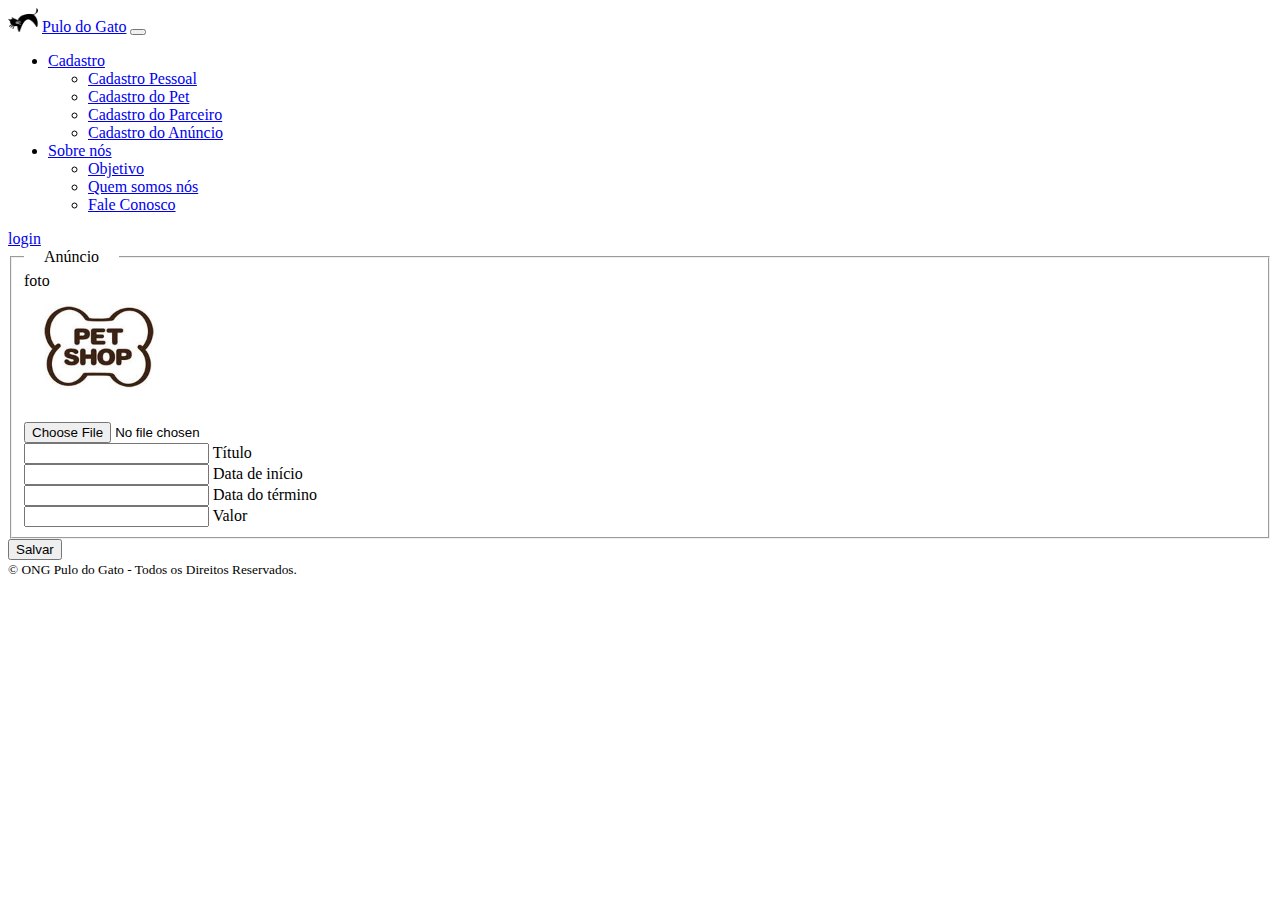
==== cadastroAnuncio.html @ 7da6ab4e "ajuste cadastroParceiros e incluído cadastro anúncio" ====
<!DOCTYPE html>
<html lang="pt-br">

<head>
    <meta charset="UTF-8">
    <meta http-equiv="X-UA-Compatible" content="IE=edge">
    <meta name="viewport" content="width=device-width, initial-scale=1.0">
    <link rel="stylesheet" href="./assets/css/cadastroParceiro.css">
    <link rel="shortcut icon" href="./assets/favicon/favicon.ico">
    <!-- Bootstrap CSS -->
    <link href="https://cdn.jsdelivr.net/npm/bootstrap@5.0.0-beta2/dist/css/bootstrap.min.css" rel="stylesheet"
        integrity="sha384-BmbxuPwQa2lc/FVzBcNJ7UAyJxM6wuqIj61tLrc4wSX0szH/Ev+nYRRuWlolflfl" crossorigin="anonymous">

    <title>Pulo do Gato</title>
</head>

<body>
    <nav class="navbar navbar-expand-lg navbar-light bg-light mb-4">
        <div class="container-fluid">
            <img src="./assets/favicon/favicon-32x32.png" alt="home" width="30" height="24"
                class="d-inline-block align-top">
            <a class="navbar-brand mb-0 h1" href="index.html" title="home">Pulo do Gato</a>
            <button class="navbar-toggler" type="button" data-bs-toggle="collapse" data-bs-target="#navbarToggler" aria-controls="navbarToggler" aria-expanded="false" aria-label="Toggle navigation">
                <span class="navbar-toggler-icon"></span>
              </button>
              <div class="collapse navbar-collapse" id="navbarToggler">
                <ul class="navbar-nav me-auto mb-2 mb-lg-0">
                    <li class="nav-item dropdown">
                        <a class="nav-link dropdown-toggle" href="cadastroPessoal.html" id="navbarDropdown" role="button"
                            data-bs-toggle="dropdown" aria-expanded="false">
                            Cadastro
                        </a>
                        <ul class="dropdown-menu" aria-labelledby="navbarDropdown">
                            <li><a class="dropdown-item" href="cadastroPessoal.html">Cadastro Pessoal</a></li>
                            <li><a class="dropdown-item" href="cadastroPet.html">Cadastro do Pet</a></li>
                            <li><a class="dropdown-item" href="cadastroParceiros.html">Cadastro do Parceiro</a></li>                       
                            <li><a class="dropdown-item" href="cadastroAnuncio.html">Cadastro do Anúncio</a></li>
                        </ul>
                    </li>
                    <li class="nav-item dropdown">
                        <a class="nav-link dropdown-toggle" href="sobreNos.html" id="navbarDropdown" role="button"
                            data-bs-toggle="dropdown" aria-expanded="false">
                            Sobre nós
                        </a>
                        <ul class="dropdown-menu" aria-labelledby="navbarDropdown">
                            <li><a class="dropdown-item" href="sobreNos.html">Objetivo</a></li>
                            <li><a class="dropdown-item" href="sobreNos.html#quemSomosNos">Quem somos nós</a></li>
                            <li><a class="dropdown-item" href="sobreNos.html#faleConosco">Fale Conosco</a></li>
                        </ul>
                    </li>
                </ul>
                <form class="d-flex">
                    <a class="btn btn-warning" href="login.html">login</a>
                </form>
            </div>
        </div>
    </nav>

    <div class="container">
        <form class="pt-3 pb-5">
            <fieldset class="border p-2 mb-5">
                <legend class="legenda w-auto">Anúncio</legend>
                <div class="row form-group">
                    <div class="col-12 col-md-2">
                        <label for="avatar" class="foto-avatar mt-md-4 mb-3"
                            style="background-image: url('./assets/img/avatar/petshop.jpeg')"><span
                                class="d-none">foto</span></label>
                        <input type="file" id="avatar" name="avatar" accept="image/png, image/jpeg" class="d-none">
                    </div>
                    <div class="col-12 col-md-10">
                        <div class="row form-group">
                            <div class="col-12 col-md-12">
                                <div class="form-floating mb-3">
                                    <input type="text" class="form-control" id="tituloAnuncio" name="tituloAnuncio">
                                    <label for="tituloAnuncio">Título</label>
                                </div>
                            </div>
                        </div>
                        <div class="row form-group">   
                            <div class="col-12 col-md-4">
                                <div class="form-floating mb-3">
                                    <input type="tel" id="dataInicio" name="dataInicio" class="form-control"
                                        id="floatingInput">
                                    <label for="dataInicio">Data de início</label>
                                </div>
                            </div>
                            <div class="col-12 col-md-4">
                                <div class="form-floating mb-3">
                                    <input type="tel" class="form-control" id="dataTermino" name="dataTermino"
                                        id="floatingInput">
                                    <label for="dataTermino">Data do término</label>
                                </div>
                            </div>                         
                            <div class="col-12 col-md-4">
                                <div class="form-floating mb-3">
                                    <input type="text" class="form-control" id="valor" name="valor">
                                    <label for="valor">Valor</label>
                                </div>
                            </div>
                        </div>
                    </div>
                </div>
            </fieldset>

            <div class="row form-group">
                <div class="col-12">
                    <button type="button" class="btn btn-warning mx-auto d-block">Salvar</button>
                </div>
            </div>
        </form>
    </div>


    <nav class="navbar fixed-bottom navbar-light bg-light">
        <div class="container-fluid">
            <small id="copyright">
                &copy; ONG Pulo do Gato - Todos os Direitos Reservados.
            </small>
        </div>
    </nav>
    <script src="https://code.jquery.com/jquery-2.1.3.min.js"></script>
    <script src="http://maxcdn.bootstrapcdn.com/bootstrap/3.3.1/js/bootstrap.min.js"></script>
    <script src="https://cdn.jsdelivr.net/npm/bootstrap@5.0.0-beta2/dist/js/bootstrap.bundle.min.js"
        integrity="sha384-b5kHyXgcpbZJO/tY9Ul7kGkf1S0CWuKcCD38l8YkeH8z8QjE0GmW1gYU5S9FOnJ0" crossorigin="anonymous">
    </script>
    <script src="./assets/js/main.js"></script>
</body>

</html>
---- assets/css/cadastroParceiro.css ----
.legenda {
    background-color: #fff;
    margin-top: -27px;
    padding: 0 20px;
}

.foto-avatar{
    width: 150px;
    height: 150px;
    display: block;
    background-position: center center;
    background-repeat: no-repeat;
    background-size: contain;
    cursor: pointer;
}
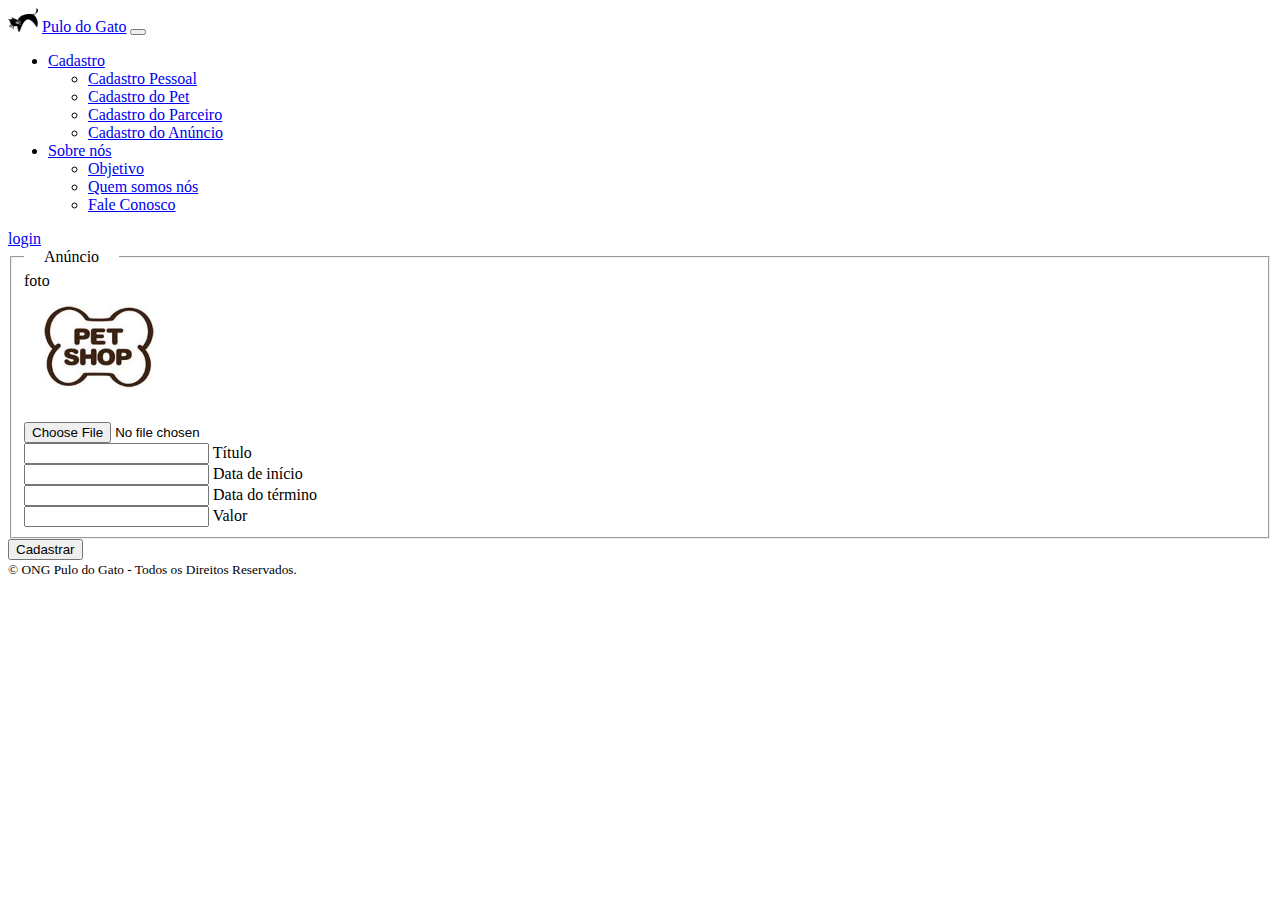
==== commit 5c5f4358: "restante das validacoes e envio imagem pessoal" ====
--- a/cadastroAnuncio.html
+++ b/cadastroAnuncio.html
@@ -71,7 +71,7 @@
                         <div class="row form-group">
                             <div class="col-12 col-md-12">
                                 <div class="form-floating mb-3">
-                                    <input type="text" class="form-control" id="tituloAnuncio" name="tituloAnuncio">
+                                    <input type="text" class="form-control" id="tituloAnuncio" name="tituloAnuncio" required>
                                     <label for="tituloAnuncio">Título</label>
                                 </div>
                             </div>
@@ -80,20 +80,20 @@
                             <div class="col-12 col-md-4">
                                 <div class="form-floating mb-3">
                                     <input type="tel" id="dataInicio" name="dataInicio" class="form-control"
-                                        id="floatingInput">
+                                        id="floatingInput" required>
                                     <label for="dataInicio">Data de início</label>
                                 </div>
                             </div>
                             <div class="col-12 col-md-4">
                                 <div class="form-floating mb-3">
                                     <input type="tel" class="form-control" id="dataTermino" name="dataTermino"
-                                        id="floatingInput">
+                                        id="floatingInput" required>
                                     <label for="dataTermino">Data do término</label>
                                 </div>
                             </div>                         
                             <div class="col-12 col-md-4">
                                 <div class="form-floating mb-3">
-                                    <input type="text" class="form-control" id="valor" name="valor">
+                                    <input type="text" class="form-control" id="valor" name="valor" readonly>
                                     <label for="valor">Valor</label>
                                 </div>
                             </div>
@@ -104,7 +104,7 @@
 
             <div class="row form-group">
                 <div class="col-12">
-                    <button type="button" class="btn btn-warning mx-auto d-block">Salvar</button>
+                    <input type="submit" class="btn btn-warning mx-auto d-block" value="Cadastrar"></input>
                 </div>
             </div>
         </form>
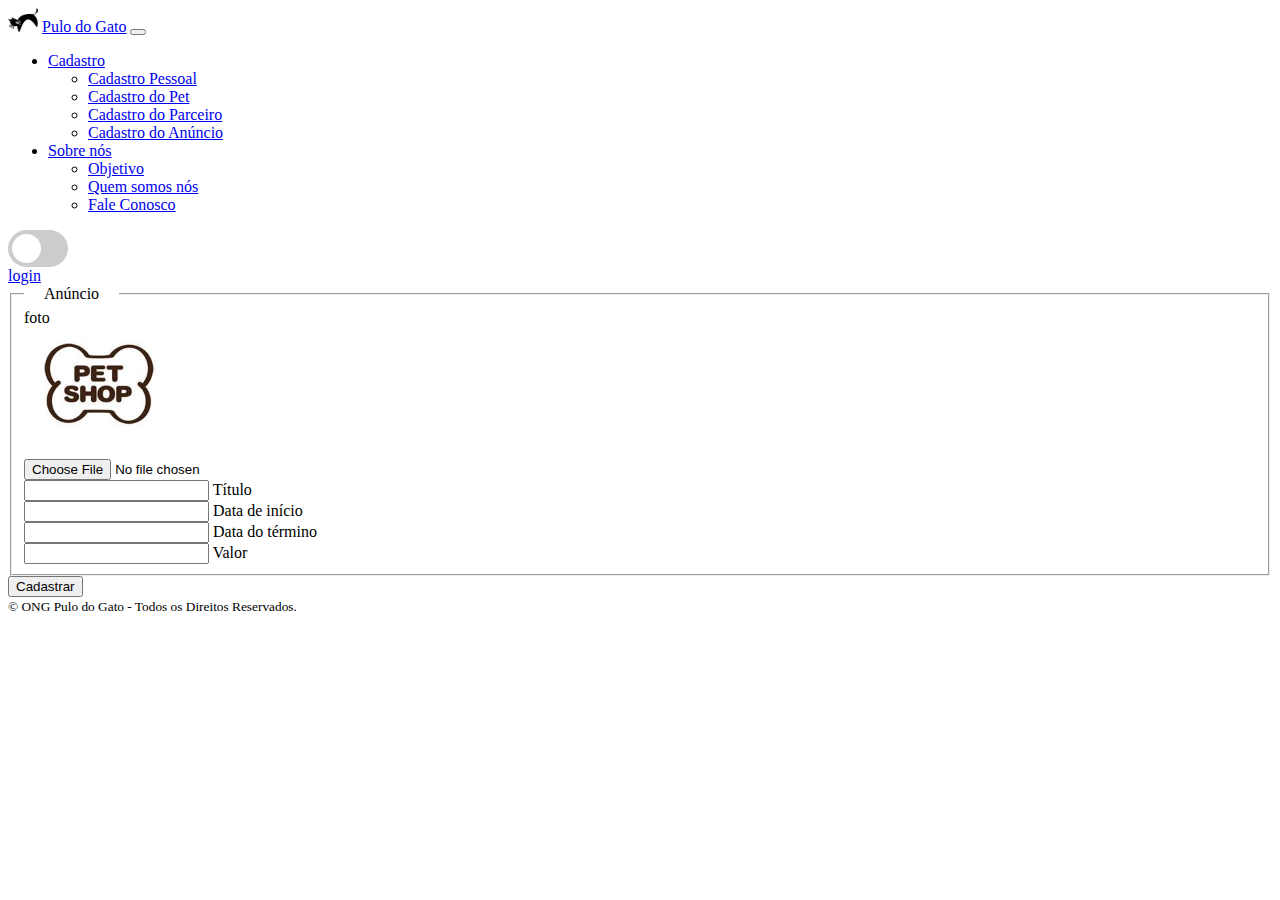
==== commit 63a50966: "implementacao do dark-mode nas paginas restantes" ====
--- a/cadastroAnuncio.html
+++ b/cadastroAnuncio.html
@@ -5,19 +5,20 @@
     <meta charset="UTF-8">
     <meta http-equiv="X-UA-Compatible" content="IE=edge">
     <meta name="viewport" content="width=device-width, initial-scale=1.0">
-    <link rel="stylesheet" href="./assets/css/cadastroParceiro.css">
+    <link rel="stylesheet" href="./assets/css/cadastroAnuncio.css">
     <link rel="shortcut icon" href="./assets/favicon/favicon.ico">
     <!-- Bootstrap CSS -->
     <link href="https://cdn.jsdelivr.net/npm/bootstrap@5.0.0-beta2/dist/css/bootstrap.min.css" rel="stylesheet"
         integrity="sha384-BmbxuPwQa2lc/FVzBcNJ7UAyJxM6wuqIj61tLrc4wSX0szH/Ev+nYRRuWlolflfl" crossorigin="anonymous">
-
+    <link rel="stylesheet" href="./assets/css/dark-mode.css">
+    
     <title>Pulo do Gato</title>
 </head>
 
 <body>
     <nav class="navbar navbar-expand-lg navbar-light bg-light mb-4">
         <div class="container-fluid">
-            <img src="./assets/favicon/favicon-32x32.png" alt="home" width="30" height="24"
+            <img id="logo" src="./assets/favicon/favicon-32x32.png" alt="home" width="30" height="24"
                 class="d-inline-block align-top">
             <a class="navbar-brand mb-0 h1" href="index.html" title="home">Pulo do Gato</a>
             <button class="navbar-toggler" type="button" data-bs-toggle="collapse" data-bs-target="#navbarToggler" aria-controls="navbarToggler" aria-expanded="false" aria-label="Toggle navigation">
@@ -49,6 +50,12 @@
                         </ul>
                     </li>
                 </ul>
+                <div class="p-1" >
+                    <label class="switch">
+                        <input type="checkbox" id='switch-theme'>
+                        <span class="slider round"></span>
+                    </label>
+                </div>
                 <form class="d-flex">
                     <a class="btn btn-warning" href="login.html">login</a>
                 </form>
@@ -124,6 +131,7 @@
         integrity="sha384-b5kHyXgcpbZJO/tY9Ul7kGkf1S0CWuKcCD38l8YkeH8z8QjE0GmW1gYU5S9FOnJ0" crossorigin="anonymous">
     </script>
     <script src="./assets/js/main.js"></script>
+    <script src="./assets/js/dark-mode.js"></script>
 </body>
 
 </html>--- a/assets/css/cadastroAnuncio.css
+++ b/assets/css/cadastroAnuncio.css
@@ -0,0 +1,15 @@
+.legenda {
+    background-color: #fff;
+    margin-top: -27px;
+    padding: 0 20px;
+}
+
+.foto-avatar{
+    width: 150px;
+    height: 150px;
+    display: block;
+    background-position: center center;
+    background-repeat: no-repeat;
+    background-size: contain;
+    cursor: pointer;
+}--- a/assets/css/dark-mode.css
+++ b/assets/css/dark-mode.css
@@ -0,0 +1,635 @@
+:root {
+    --primary-dark: #121212;
+    --color-dp0: rgb(42, 42, 42);
+    --color-dp1: rgb(35, 35, 35);
+    --color-dp2: rgb(38, 38, 38);
+    --color-dp3: rgb(41, 41, 41);
+    --color-dp4: rgb(42, 42, 42);
+    --color-dp6: rgb(48, 48, 48);
+    --color-dp8: rgb(49, 49, 49);
+    --color-dp12: rgb(53, 53, 53);
+    --color-dp16: rgb(56, 56, 56);
+    --color-dp24: rgb(58, 59, 59);    
+    --color-text: #a0a0a0;
+    --color-text-secondary: #a0a0a0;
+    --color-white: #fff;
+    --color-blue-secondary: rgb(0, 99, 204);
+    --color-blue-tertiary: rgb(0, 123, 255);
+    --select-width: 60px;
+    --select-height: 37px;
+    --color-dark-primary: #64B5F6;
+    --color-dark-secondary: #90A4AE;
+    --color-dark-success: #81C784;
+    --color-dark-warning: #FFF59D;
+    --color-dark-info: #4FC3F7;
+    --color-dark-light: #EEEEEE;
+    --color-dark-body: #e0e0e0;
+    --color-dark-danger: #CF6679;
+    --color-dark-primary-border: #42A5F5;
+    --color-dark-secondary-border: #607D8B;
+    --color-dark-success-border: #66BB6A;
+    --color-dark-warning-border: #FFF176;
+    --color-dark-info-border: #2196F3;
+    --color-dark-danger-border: #e57373;
+}
+
+html {
+    scroll-behavior: smooth;
+}
+
+body {
+    transition: .35s all ease-out;
+}
+
+[data-theme="dark"] .jumbotron {
+    background: var(--color-dp0) !important;
+}
+
+[data-theme='dark'] a {
+    color: #5fa9ee;
+}
+
+[data-theme="dark"] .navbar {
+    background: var(--color-dp16) !important;
+}
+
+[data-theme="dark"] body {
+    background-color: var(--primary-dark) !important;
+    color: var(--color-text) !important;
+}
+
+[data-theme="dark"] .bg-light {
+    background-color: var(--color-dp0) !important;
+}
+
+[data-theme="dark"] .bg-white {
+    background-color: var(--color-dp0) !important;
+}
+
+[data-theme="dark"] .bg-dark {
+    background-color: var(--color-dp4) !important;
+}
+
+[data-theme='dark'] .card {
+    background: var(--color-dp4) !important;
+}
+
+[data-theme='dark'] .card-header {
+    background: var(--color-dp2) !important;
+}
+
+[data-theme='dark'] .card-text {
+    color: var(--color-text) !important;
+}
+
+[data-theme='dark'] .text-dark {
+    color: var(--color-text-secondary) !important;
+}
+
+[data-theme='dark'] .text-dark:hover {
+    color: var(--color-text) !important;
+}
+
+[data-theme='dark'] .list-group-item {
+    background: var(--color-dp4) !important;
+    color: var(--color-text) !important;
+}
+
+[data-theme='dark'] .form-control {
+    background: var(--color-dp6) !important;
+    border: var(--color-dp8) !important;
+    color: var(--color-text-secondary) !important;
+}
+
+[data-theme='dark'] .form-control:active {
+    background: var(--color-dp6) !important;
+    border: var(--color-dp8) !important;
+    color: var(--color-text-secondary) !important;
+}
+
+[data-theme='dark'] .input-group-prepend {
+    background: var(--color-dp16) !important;
+}
+
+[data-theme='dark'] .custom-select {
+    background: var(--color-dp6) !important;
+    border: var(--color-dp8) !important;
+    color: var(--color-text-secondary) !important;
+}
+
+[data-theme='dark'] .custom-control-input:checked~.custom-control-label:before {
+    background-color: var(--color-blue-secondary) !important;
+    color: var(--color-dp6) !important;
+}
+
+[data-theme='dark'] .custom-control-input~.custom-control-label:before {
+    background-color: var(--color-dp8) !important;
+    border-color: var(--color-dp16);
+    box-shadow: var(--color-dp16);
+    color: var(--color-dp6) !important;
+}
+
+[data-theme='dark'] hr {
+    color: var(--color-text-secondary) !important;
+}
+
+[data-theme='dark'] #banner {
+    color: var(--primary-dark) !important;
+}
+
+[data-theme='dark'] #copyright {
+    color: var(--color-text-secondary) !important;
+}
+
+[data-theme='dark'] .navbar-nav > li > .dropdown-menu {     
+    background-color: var(--color-dp0) !important;  
+}
+
+[data-theme='dark'] .navbar-nav > li > .dropdown-menu a {   
+    color: var(--color-text-secondary) !important;
+}
+
+[data-theme='dark'] .navbar-brand {
+    color: var(--color-text-secondary) !important;
+}
+
+[data-theme='dark'] .nav-link {
+    color: var(--color-text-secondary) !important;
+}
+
+[data-theme='dark'] .legenda {    
+    background-color: var(--color-dp0) !important;  
+    color: var(--color-text-secondary) !important;
+}
+
+[data-theme='dark'] .form-select {    
+    background-color: var(--color-dp0) !important;  
+    color: var(--color-text-secondary) !important;
+}
+
+/* 
+Bootstrap */
+[data-theme='dark'] .alert {
+    color: var(--color-dp0);
+}
+
+[data-theme='dark'] .alert-danger {
+    background-color: var(--color-dark-danger);
+    border-color: var(--color-dark-danger-border);
+}
+
+[data-theme='dark'] .alert-primary {
+    background: var(--color-dark-primary);
+    border-color: var(--color-dark-primary-border);
+}
+
+[data-theme='dark'] .alert-secondary {
+    background: var(--color-dark-secondary);
+    border-color: var(--color-dark-secondary-border);
+}
+
+[data-theme='dark'] .alert-warning {
+    background: var(--color-dark-warning);
+    border-color: var(--color-dark-warning-border);
+}
+
+[data-theme='dark'] .alert-info {
+    background: var(--color-dark-info);
+    border-color: var(--color-dark-info-border);
+}
+
+[data-theme='dark'] .alert-success {
+    background: var(--color-dark-success);
+    border-color: var(--color-dark-success-border);
+}
+
+[data-theme='dark'] .alert-light {
+    background: var(--color-dark-light);
+}
+
+/* breadcrumb */
+[data-theme='dark'] .breadcrumb {
+    background: var(--color-dp16);
+}
+
+[data-theme='dark'] .breadcrumb-item {
+    color: var(--color-blue-secondary);
+}
+
+[data-theme='dark'] .breadcrumb-item:hover {
+    color: var(--color-blue-tertiary);
+}
+
+[data-theme='dark'] .breadcrumb-item+.active {
+    color: var(--color-blue-tertiary);
+}
+
+/* modal*/
+[data-theme='dark'] .modal-content {
+    background: var(--color-dp24) ! important;
+}
+
+[data-theme='dark'] .modal-header,
+.modal-footer {
+    background: var(--color-dp12) !important;
+}
+
+[data-theme='dark'] .modal-header {
+    border-bottom: 1px solid var(--color-text-secondary);
+}
+
+[data-theme='dark'] .modal-footer {
+    border-top: 1px solid var(--color-text-secondary);
+}
+
+[data-theme='dark'] .close {
+    color: var(--color-text);
+    text-shadow: none;
+}
+
+[data-theme='dark'] .close:not(:disabled):not(.disabled):focus,
+.close:not(:disabled):not(.disabled):hover {
+    color: var(--color-text);
+}
+
+/* nav */
+[data-theme='dark'] .nav {
+    background: var(--color-dp12);
+}
+
+/* pagination */
+[data-theme='dark'] .page-item,
+.page-link {
+    background: var(--color-dp8) !important;
+    border-color: var(--color-dp12);
+}
+
+[data-theme='dark'] .page-item:hover,
+.page-link:hover {
+    background: var(--color-dp6) !important;
+    border-color: var(--color-dp12);
+}
+
+/* tooltip */
+[data-theme='dark'] .tooltip-inner {
+    background: var(--color-dp16);
+}
+
+/* img */
+[data-theme='dark'] img {
+    filter: grayscale(20%);
+}
+
+/* Text */
+[data-theme='dark'] .text-primary {
+    color: var(--color-dark-primary) !important;
+}
+
+[data-theme='dark'] .text-secondary {
+    color: var(--color-dark-secondary) !important;
+}
+
+[data-theme='dark'] .text-success {
+    color: var(--color-dark-success) !important;
+}
+
+[data-theme='dark'] .text-danger {
+    color: var(--color-dark-danger) !important;
+}
+
+[data-theme='dark'] .text-warning {
+    color: var(--color-dark-warning) !important;
+}
+
+[data-theme='dark'] .text-info {
+    color: var(--color-dark-info) !important;
+}
+
+[data-theme='dark'] .text-light {
+    color: var(--color-dark-light) !important;
+}
+
+[data-theme='dark'] .text-body {
+    color: var(--color-dark-body) !important;
+}
+
+[data-theme='dark'] .text-white {
+    color: var(--color-text) !important;
+}
+
+[data-theme='dark'] .text-dark {
+    color: var(--color-text-primary) !important;
+}
+
+
+
+/* background */
+[data-theme='dark'] .bg-primary {
+    background: var(--color-dark-primary) !important;
+}
+
+[data-theme='dark'] .bg-secondary {
+    background: var(--color-dark-secondary) !important;
+}
+
+[data-theme='dark'] .bg-success {
+    background: var(--color-dark-success) !important;
+}
+
+[data-theme='dark'] .bg-danger {
+    background: var(--color-dark-danger) !important;
+}
+
+[data-theme='dark'] .bg-warning.text-dark {
+    background: var(--color-dark-warning) !important;
+    color: var(--color-dp0) !important;
+}
+
+[data-theme='dark'] .bg-info {
+    background: var(--color-dark-info) !important;
+}
+
+[data-theme='dark'] .bg-body {
+    background: var(--color-dark-body) !important;
+}
+
+[data-theme='dark'] .bg-dark.text-white {
+    background: var(--color-dp6) !important;
+    color: var(--color-text-primary) !important;
+}
+
+/* Buttons*/
+/* background */
+
+[data-theme='dark'] .btn-primary {
+    background: var(--color-dark-primary) !important;
+    color: var(--color-dp0) !important;
+}
+
+[data-theme='dark'] .btn-secondary {
+    background: var(--color-dark-secondary) !important;
+    color: var(--color-dp0) !important;
+}
+
+[data-theme='dark'] .btn-success {
+    background: var(--color-dark-success) !important;
+    color: var(--color-dp0) !important;
+}
+
+[data-theme='dark'] .btn-danger {
+    background: var(--color-dark-danger) !important;
+    color: var(--color-dp0) !important;
+}
+
+[data-theme='dark'] .btn-warning {
+    background: var(--color-dark-warning) !important;
+    color: var(--color-dp0) !important;
+}
+
+[data-theme='dark'] .btn-info {
+    background: var(--color-dark-info) !important;
+    color: var(--color-dp0) !important;
+}
+
+[data-theme='dark'] .btn-light {
+    background: var(--color-dp12) !important;
+    color: var(--color-text) !important;
+    border-color: var(--color-dp4) !important;
+}
+
+[data-theme='dark'] .btn-body {
+    background: var(--color-dark-body) !important;
+}
+
+[data-theme='dark'] .btn-dark {
+    background: var(--color-dp6) !important;
+    color: var(--color-text-primary) !important;
+}
+
+/**/
+[data-theme='dark'] .btn-outline-primary {
+    border-color: var(--color-dark-primary) !important;
+    color: var(--color-dark-primary) !important;
+}
+
+[data-theme='dark'] .btn-outline-primary:hover {
+    background: var(--color-dark-primary) !important;
+    color: var(--color-dp0) !important;
+}
+
+[data-theme='dark'] .btn-outline-secondary {
+    border-color: var(--color-dark-secondary) !important;
+    color: var(--color-dark-secondary) !important;
+}
+
+[data-theme='dark'] .btn-outline-secondary:hover {
+    background: var(--color-dark-secondary) !important;
+    color: var(--color-dp0) !important;
+}
+
+[data-theme='dark'] .btn-outline-success {
+    border-color: var(--color-dark-success) !important;
+    color: var(--color-dark-success) !important;
+}
+
+[data-theme='dark'] .btn-outline-success:hover {
+    background: var(--color-dark-success) !important;
+    color: var(--color-dp0) !important;
+}
+
+[data-theme='dark'] .btn-outline-danger {
+    border-color: var(--color-dark-danger) !important;
+    color: var(--color-dark-danger) !important;
+}
+
+[data-theme='dark'] .btn-outline-danger:hover {
+    background: var(--color-dark-danger) !important;
+    color: var(--color-dp0) !important;
+}
+
+[data-theme='dark'] .btn-outline-warning {
+    border-color: var(--color-dark-warning) !important;
+    color: var(--color-dark-warning) !important;
+}
+
+[data-theme='dark'] .btn-outline-warning:hover {
+    background: var(--color-dark-warning) !important;
+    color: var(--color-dp0) !important;
+}
+
+[data-theme='dark'] .btn-outline-info {
+    border-color: var(--color-dark-info) !important;
+    color: var(--color-dark-info) !important;
+}
+
+[data-theme='dark'] .btn-outline-info:hover {
+    background: var(--color-dark-info) !important;
+    color: var(--color-dp0) !important;
+}
+
+[data-theme='dark'] .btn-outline-light {
+    border-color: var(--color-text) !important;
+    color: var(--color-text) !important;
+}
+
+[data-theme='dark'] .btn-outline-light:hover {
+    background: var(--color-dp4) !important;
+    color: var(--color-text) !important;
+}
+
+[data-theme='dark'] .btn-outline-dark {
+    border-color: var(--color-dp8) !important;
+    color: var(--color-dp8) !important;
+}
+
+[data-theme='dark'] .btn-outline-dark:hover {
+    background: var(--color-dp8) !important;
+    color: var(--color-white) !important;
+}
+
+[data-theme='dark'] code {
+    color: var(--text-secondary);
+}
+
+/* custom checkbox */
+.switch {
+    position: relative;
+    display: inline-block;
+    width: var(--select-width);
+    height: var(--select-height);
+    animation: moveUp .5s .5s;
+    animation-fill-mode: backwards;
+}
+
+@keyframes moveUp {
+    from {
+        transform: translateY(30px);
+        opacity: 0;
+    }
+
+    to {
+        transform: translateY(0px);
+        opacity: 1px;
+    }
+}
+
+.switch input {
+    opacity: 0;
+    width: 0;
+    height: 0;
+}
+
+.slider {
+    position: absolute;
+    cursor: pointer;
+    top: 0;
+    left: 0;
+    right: 0;
+    bottom: 0;
+    background-color: #ccc;
+    -webkit-transition: .4s;
+    transition: .4s;
+}
+
+.slider:before {
+    position: absolute;
+    content: "";
+    height: calc(var(--select-height) - 2 * 4px);
+    width: calc(var(--select-height) - 2 * 4px);
+    left: 4px;
+    bottom: 4px;
+    background-color: white;
+    -webkit-transition: .4s;
+    transition: .4s;
+}
+
+input:checked+.slider {
+    background-color: var(--color-dark-secondary-border);
+}
+
+input:focus+.slider {
+    box-shadow: 0 0 1px #2196F3;
+}
+
+input:checked+.slider:before {
+    -webkit-transform: translateX(25px);
+    transform: translateX(25px);
+}
+
+/* Rounded sliders */
+.slider.round {
+    border-radius: 34px;
+}
+
+.slider.round:before {
+    border-radius: 50%;
+}
+
+.btn-fixed--right-corner {
+    position: fixed;
+    bottom: 25px;
+    right: 25px;
+    width: 45px;
+    height: 45px;
+    font-size: 1.8rem;
+    font-weight: 700;
+    display: flex;
+    align-items: center;
+    justify-content: center;
+}
+
+.img-scroll {
+    width: 100%;
+    height: 400px;
+    background-size: 100% !important;
+    background-position-y: 0%;
+    position: relative;
+    overflow: hidden;
+}
+
+.img-scroll:hover {
+    animation: updown 3s alternate infinite;
+}
+
+.img-scroll-caption {
+    position: absolute;
+    width: 100%;
+    text-align: center;
+    font-size: 1.1rem;
+    font-weight: 500;
+    padding: 5px;
+    bottom: 0;
+    color: var(--color-text);
+    background: rgba(58, 59, 59, 0.5);
+    transition: .5s all ease-out;
+}
+
+.btn-preview {
+    position: absolute;
+    bottom: -38px;
+    opacity: 0;
+    transition: .5s all ease-out;
+}
+
+.img-scroll:hover .btn-preview {
+    bottom: 0px;
+    opacity: 1;
+}
+
+.img-scroll:hover .img-scroll-caption {
+    bottom: 38px;
+}
+
+@keyframes updown {
+    from {
+        background-position-y: 0%;
+    }
+
+    to {
+        background-position-y: 100%;
+    }
+}
+
+code {
+    color: var(--color-text);
+}